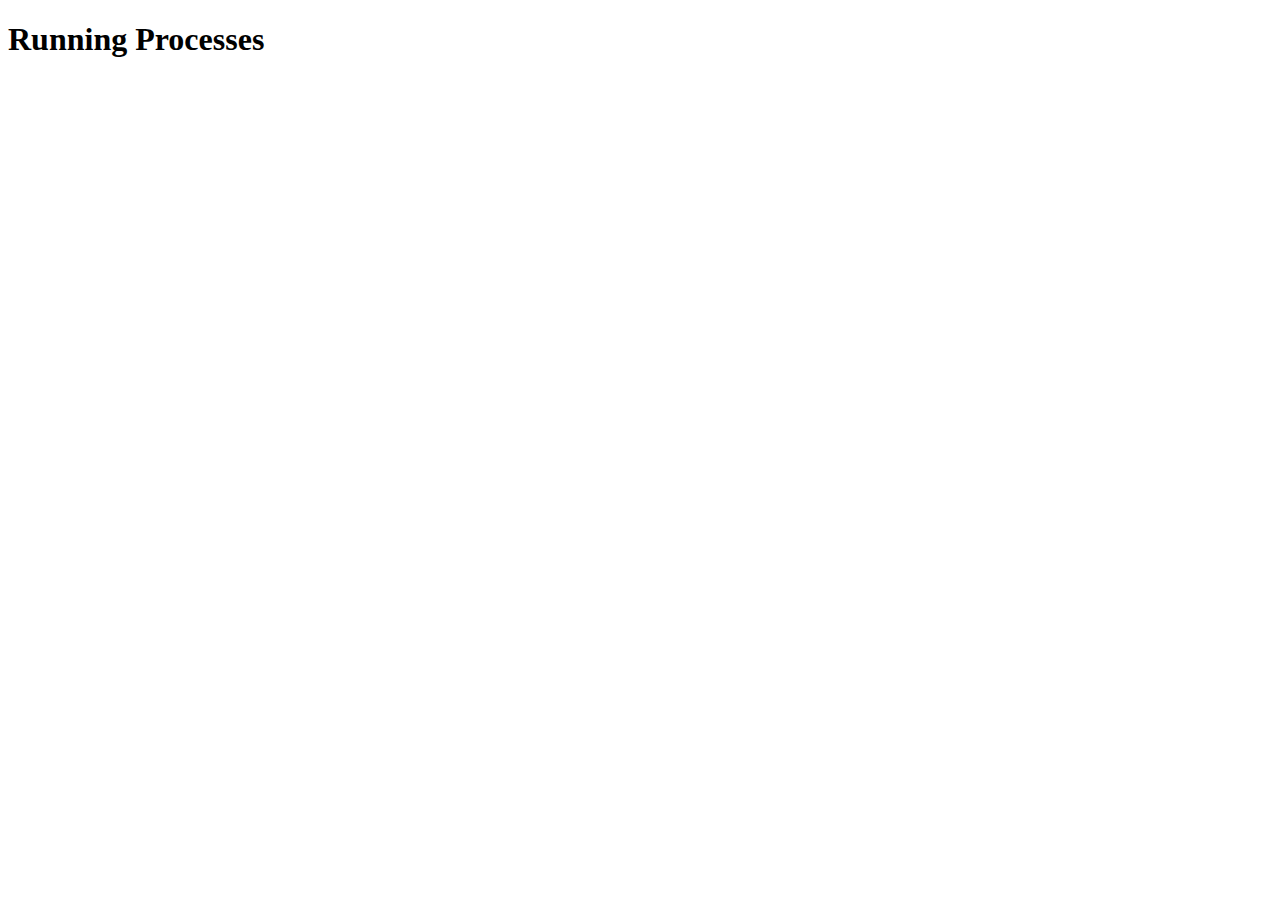
==== templates/discover.html @ 248f0d18 "first commit" ====
<!DOCTYPE html>
<html>
<head>
    <title>Discover</title>
    <!-- Include necessary CSS and JS files -->
    <link rel="stylesheet" href="https://cdn.plot.ly/plotly-latest.min.css">
    <script src="https://cdn.plot.ly/plotly-latest.min.js"></script>
    <script src="https://code.jquery.com/jquery-3.6.0.min.js"></script>
</head>
<body>
    <h1>Running Processes</h1>
    
    <!-- Add div elements to render the charts -->
    <div id="cpuChart"></div>
    <div id="memoryChart"></div>
    
    <script>
        // Fetch process data from the server
        $.getJSON('/get_process_data', function (data) {
            renderCharts(data);
        });
        
        function renderCharts(processes) {
            var pid = processes.map(function (process) {
                return process.pid;
            });
            var cpuUsage = processes.map(function (process) {
                return process.cpu_usage;
            });
            var memoryUsage = processes.map(function (process) {
                return process.memory_usage;
            });
            
            var cpuChart = {
                x: pid,
                y: cpuUsage,
                mode: 'lines',
                type: 'scatter',
                name: 'CPU Usage (%)'
            };
            
            var memoryChart = {
                x: pid,
                y: memoryUsage,
                mode: 'lines',
                type: 'scatter',
                name: 'Memory Usage (%)'
            };
            
            var cpuLayout = {
                title: 'CPU Usage',
                xaxis: { title: 'PID' },
                yaxis: { title: 'CPU Usage (%)' }
            };
            
            var memoryLayout = {
                title: 'Memory Usage',
                xaxis: { title: 'PID' },
                yaxis: { title: 'Memory Usage (%)' }
            };
            
            Plotly.newPlot('cpuChart', [cpuChart], cpuLayout);
            Plotly.newPlot('memoryChart', [memoryChart], memoryLayout);
        }
    </script>
</body>
</html>
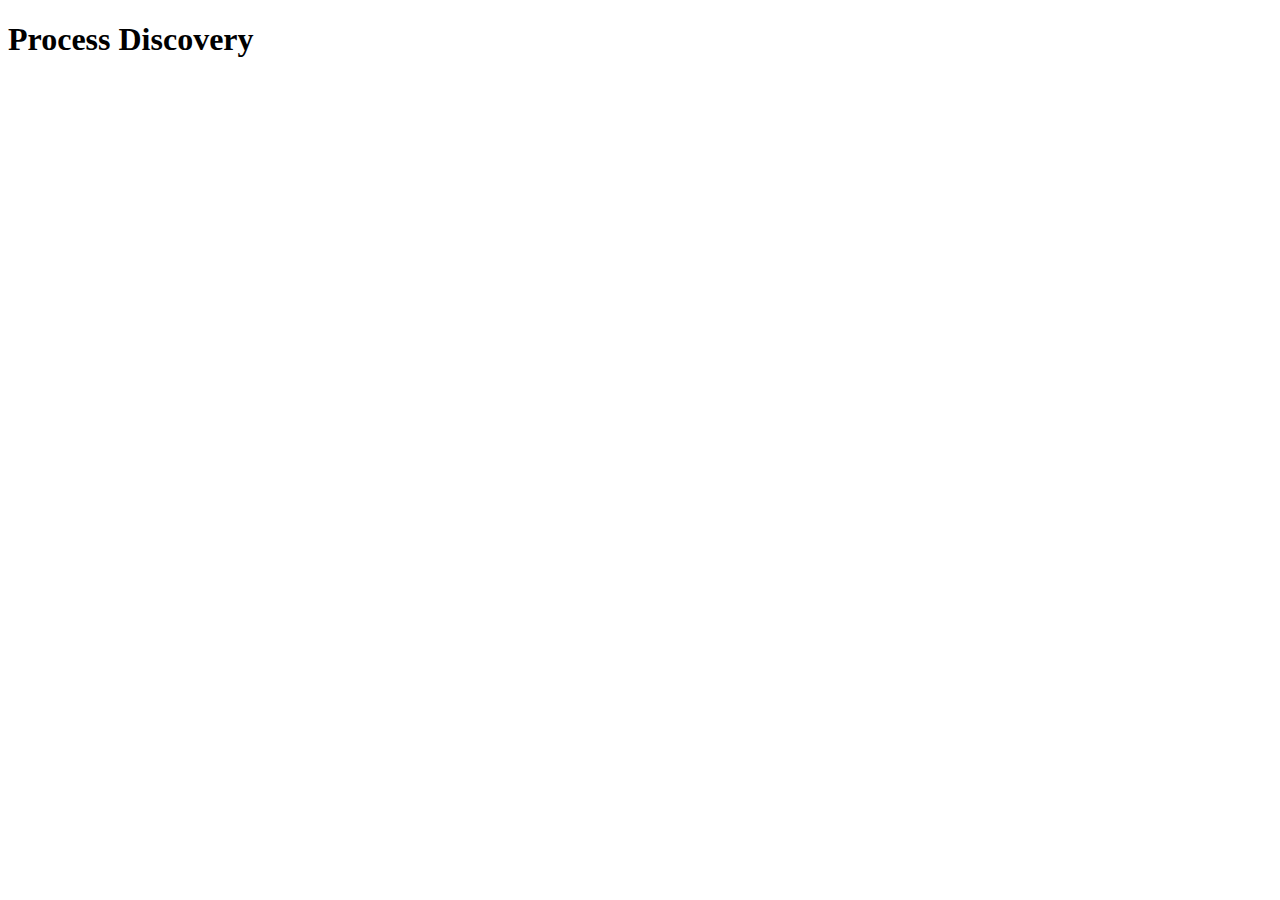
==== commit ab63c8a0: "process graph" ====
--- a/templates/discover.html
+++ b/templates/discover.html
@@ -1,67 +1,63 @@
 <!DOCTYPE html>
 <html>
 <head>
-    <title>Discover</title>
-    <!-- Include necessary CSS and JS files -->
-    <link rel="stylesheet" href="https://cdn.plot.ly/plotly-latest.min.css">
+    <title>Process Discovery</title>
     <script src="https://cdn.plot.ly/plotly-latest.min.js"></script>
-    <script src="https://code.jquery.com/jquery-3.6.0.min.js"></script>
 </head>
 <body>
-    <h1>Running Processes</h1>
-    
-    <!-- Add div elements to render the charts -->
+    <h1>Process Discovery</h1>
     <div id="cpuChart"></div>
     <div id="memoryChart"></div>
-    
+
     <script>
-        // Fetch process data from the server
-        $.getJSON('/get_process_data', function (data) {
-            renderCharts(data);
+        var processData = {{ processes | safe }};
+
+        // Extract process names
+        var processNames = processData.map(function (process) {
+            return process.name;
         });
-        
-        function renderCharts(processes) {
-            var pid = processes.map(function (process) {
-                return process.pid;
-            });
-            var cpuUsage = processes.map(function (process) {
-                return process.cpu_usage;
-            });
-            var memoryUsage = processes.map(function (process) {
-                return process.memory_usage;
-            });
-            
-            var cpuChart = {
-                x: pid,
-                y: cpuUsage,
+
+        // Extract CPU usage values
+        var cpuUsageData = processData.map(function (process) {
+            return {
+                x: process.cpu_time,
+                y: process.cpu_usage,
                 mode: 'lines',
                 type: 'scatter',
-                name: 'CPU Usage (%)'
+                name: process.name + ' - CPU Usage (%)'
             };
-            
-            var memoryChart = {
-                x: pid,
-                y: memoryUsage,
+        });
+
+        // Extract memory usage values
+        var memoryUsageData = processData.map(function (process) {
+            return {
+                x: process.memory_time,
+                y: process.memory_usage,
                 mode: 'lines',
                 type: 'scatter',
-                name: 'Memory Usage (%)'
+                name: process.name + ' - Memory Usage (%)'
             };
-            
-            var cpuLayout = {
-                title: 'CPU Usage',
-                xaxis: { title: 'PID' },
-                yaxis: { title: 'CPU Usage (%)' }
-            };
-            
-            var memoryLayout = {
-                title: 'Memory Usage',
-                xaxis: { title: 'PID' },
-                yaxis: { title: 'Memory Usage (%)' }
-            };
-            
-            Plotly.newPlot('cpuChart', [cpuChart], cpuLayout);
-            Plotly.newPlot('memoryChart', [memoryChart], memoryLayout);
-        }
+        });
+
+        // Layout for CPU usage chart
+        var cpuLayout = {
+            title: 'CPU Usage Time Series',
+            xaxis: { title: 'Time' },
+            yaxis: { title: 'CPU Usage (%)' }
+        };
+
+        // Layout for memory usage chart
+        var memoryLayout = {
+            title: 'Memory Usage Time Series',
+            xaxis: { title: 'Time' },
+            yaxis: { title: 'Memory Usage (%)' }
+        };
+
+        // Render CPU usage chart
+        Plotly.newPlot('cpuChart', cpuUsageData, cpuLayout);
+
+        // Render memory usage chart
+        Plotly.newPlot('memoryChart', memoryUsageData, memoryLayout);
     </script>
 </body>
 </html>
